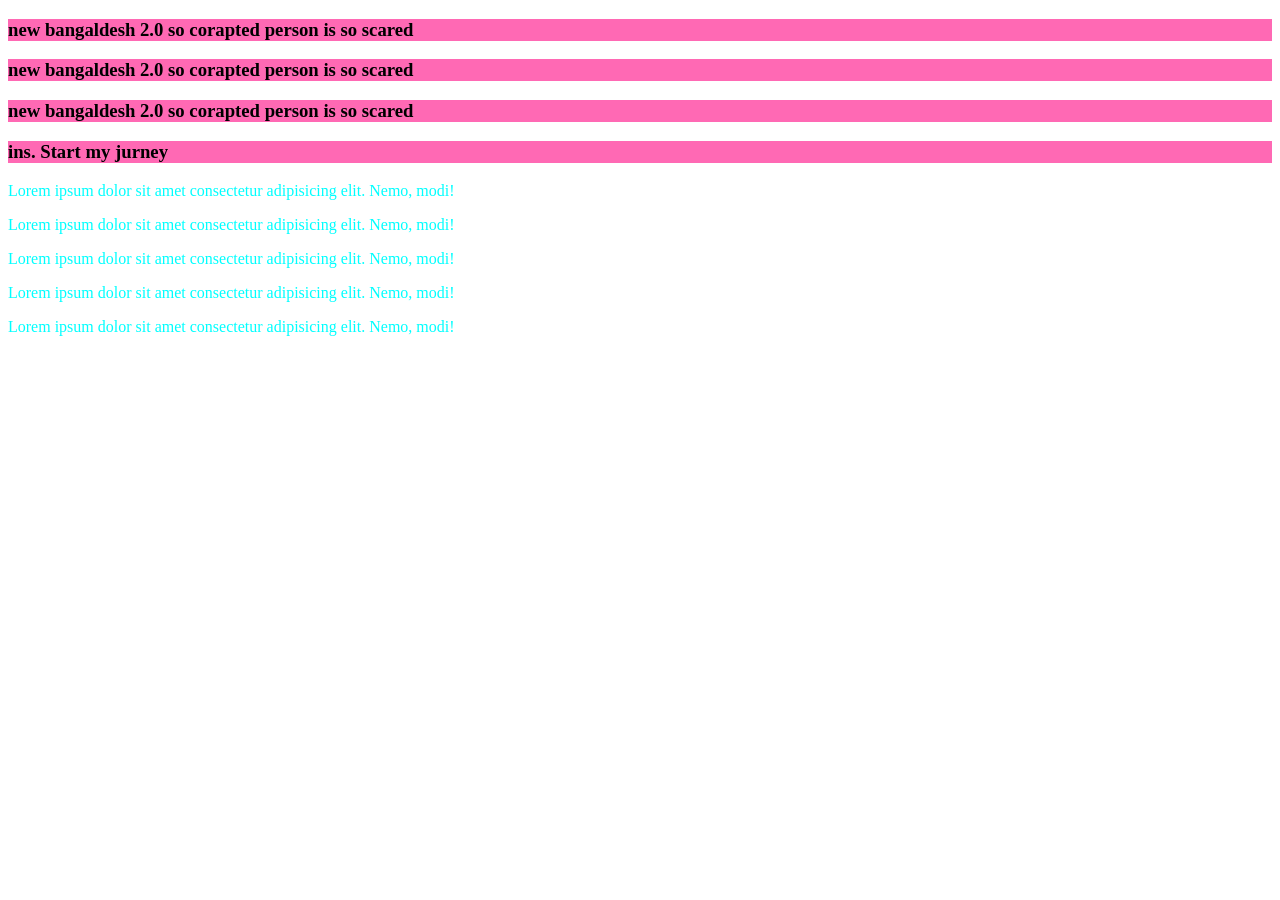
==== index.html @ d270d05f "first commit" ====
<!DOCTYPE html>
<html lang="en">
<head>
    <meta charset="UTF-8">
    <meta name="viewport" content="width=device-width, initial-scale=1.0">
    <title>my first web site </title>
    <style>
        h3{
            background-color: hotpink;
        }
        p{
            color: aqua;
        }
    </style>
</head>
<body>
     <h3>new bangaldesh 2.0 so corapted person is so scared </h3>
     <h3>new bangaldesh 2.0 so corapted person is so scared </h3>
     <h3>new bangaldesh 2.0 so corapted person is so scared </h3>
    <h3> ins. Start  my jurney </h3>
     <p> Lorem ipsum dolor sit amet consectetur adipisicing elit. Nemo, modi!</p>
     <p> Lorem ipsum dolor sit amet consectetur adipisicing elit. Nemo, modi!</p>
     <p> Lorem ipsum dolor sit amet consectetur adipisicing elit. Nemo, modi!</p>
     <p> Lorem ipsum dolor sit amet consectetur adipisicing elit. Nemo, modi!</p>
     <p> Lorem ipsum dolor sit amet consectetur adipisicing elit. Nemo, modi!</p>
</body>
</html>
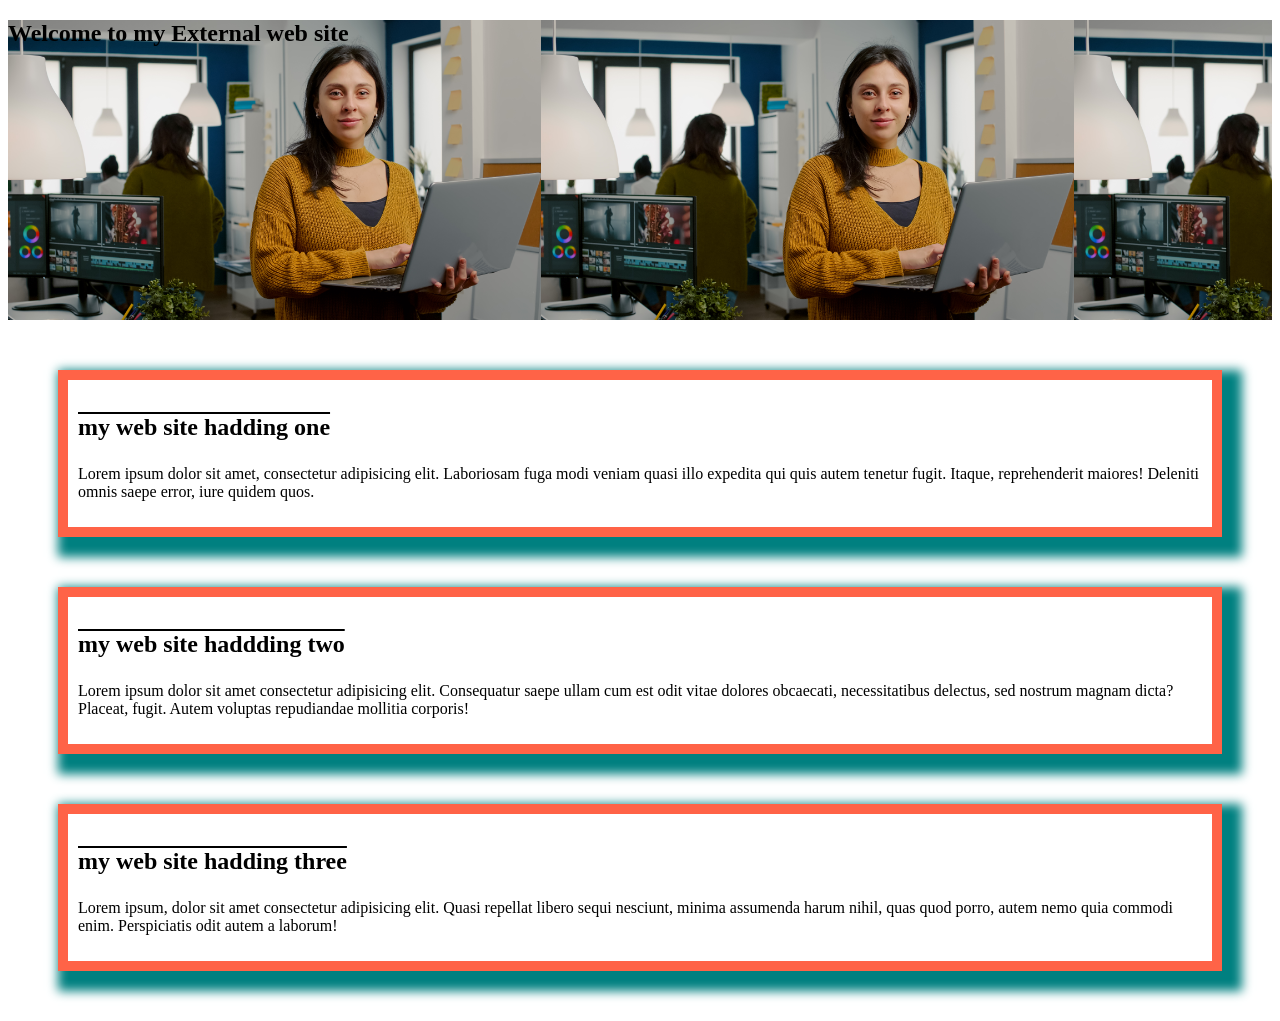
==== commit 31dd4633: "first commit" ====
--- a/index.html
+++ b/index.html
@@ -3,25 +3,24 @@
 <head>
     <meta charset="UTF-8">
     <meta name="viewport" content="width=device-width, initial-scale=1.0">
-    <title>my first web site </title>
-    <style>
-        h3{
-            background-color: hotpink;
-        }
-        p{
-            color: aqua;
-        }
-    </style>
+    <title>my first website </title>
+    <link rel="stylesheet" href="styles/style.css">
 </head>
 <body>
-     <h3>new bangaldesh 2.0 so corapted person is so scared </h3>
-     <h3>new bangaldesh 2.0 so corapted person is so scared </h3>
-     <h3>new bangaldesh 2.0 so corapted person is so scared </h3>
-    <h3> ins. Start  my jurney </h3>
-     <p> Lorem ipsum dolor sit amet consectetur adipisicing elit. Nemo, modi!</p>
-     <p> Lorem ipsum dolor sit amet consectetur adipisicing elit. Nemo, modi!</p>
-     <p> Lorem ipsum dolor sit amet consectetur adipisicing elit. Nemo, modi!</p>
-     <p> Lorem ipsum dolor sit amet consectetur adipisicing elit. Nemo, modi!</p>
-     <p> Lorem ipsum dolor sit amet consectetur adipisicing elit. Nemo, modi!</p>
+    <header class="header">
+        <h2> Welcome to my External web site </h2>
+    </header>
+    <div class="blog">
+        <h3>my web site hadding one </h3>
+        <p>Lorem ipsum dolor sit amet, consectetur adipisicing elit. Laboriosam fuga modi veniam quasi illo expedita qui quis autem tenetur fugit. Itaque, reprehenderit maiores! Deleniti omnis saepe error, iure quidem quos.</p>
+    </div>
+    <div class="blog">
+        <h3>my web site haddding two</h3>
+        <p>Lorem ipsum dolor sit amet consectetur adipisicing elit. Consequatur saepe ullam cum est odit vitae dolores obcaecati, necessitatibus delectus, sed nostrum magnam dicta? Placeat, fugit. Autem voluptas repudiandae mollitia corporis!</p>
+    </div>
+    <div class="blog">
+        <h3>my web site hadding three</h3>
+        <p>Lorem ipsum, dolor sit amet consectetur adipisicing elit. Quasi repellat libero sequi nesciunt, minima assumenda harum nihil, quas quod porro, autem nemo quia commodi enim. Perspiciatis odit autem a laborum!</p>
+    </div>
 </body>
 </html>
--- a/styles/style.css
+++ b/styles/style.css
@@ -0,0 +1,22 @@
+.header{
+    height: 300px;
+    background-color: bisque;
+    background-image: url('images/three.jpg');
+    /* background-repeat:no-repeat; */
+    background-size: 800px;
+    background-size: contain;
+    /* background-position:center; */
+}
+
+.blog{
+margin: 50px;
+border: 10px solid tomato;
+padding: 10px;
+box-shadow: 10px 10px 10px 10px teal;
+
+}
+h3{
+    font-size:x-large;
+    text-decoration: overline;
+    font-family:'Times New Roman', Times, serif 'Franklin Gothic Medium', 'Arial Narrow', Arial, sans-serif;
+}
